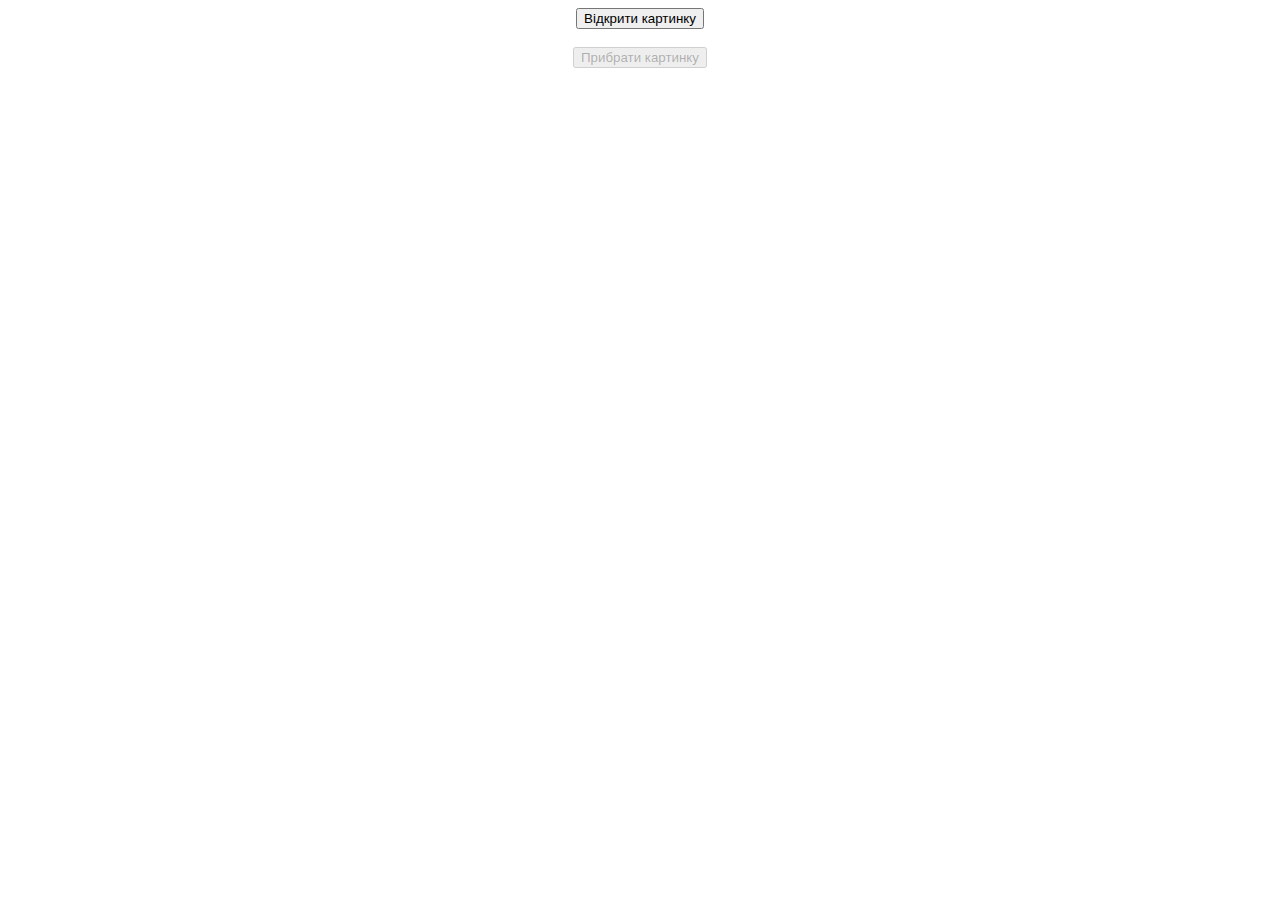
==== index.html @ 2704a087 "status" ====
<!DOCTYPE html>
<html lang="en">
<head>
    <meta charset="UTF-8">
    <meta http-equiv="X-UA-Compatible" content="IE=edge">
    <meta name="viewport" content="width=device-width, initial-scale=1.e">
    <link rel = "stylesheet" href = "./css/styles.css"> 
    <title>Document</title>
    </head>
    <body>
        <div class="container">
            <div class="image-container">
                <img class="img" src="./img/Wide angle little boy in messy cluttered house.jpg" alt="nice animals">
                <button id="btn-hapiness">Відкрити картинку</button><br><br>
                <button id="btn-sadness" disabled="true">Прибрати картинку</button> 
            </div>
        </div>
    <script src="./js/script13.js"></script>    
</body>
</html>
---- css/styles.css ----
.container { 
    width: 480px;
    margin: 0 auto;
}

.image-container {
    text-align: center;
}
.img {
    display: none;
    width: 100%;
    margin-bottom: 15px;
}
.img.show {
    display: inline;
}
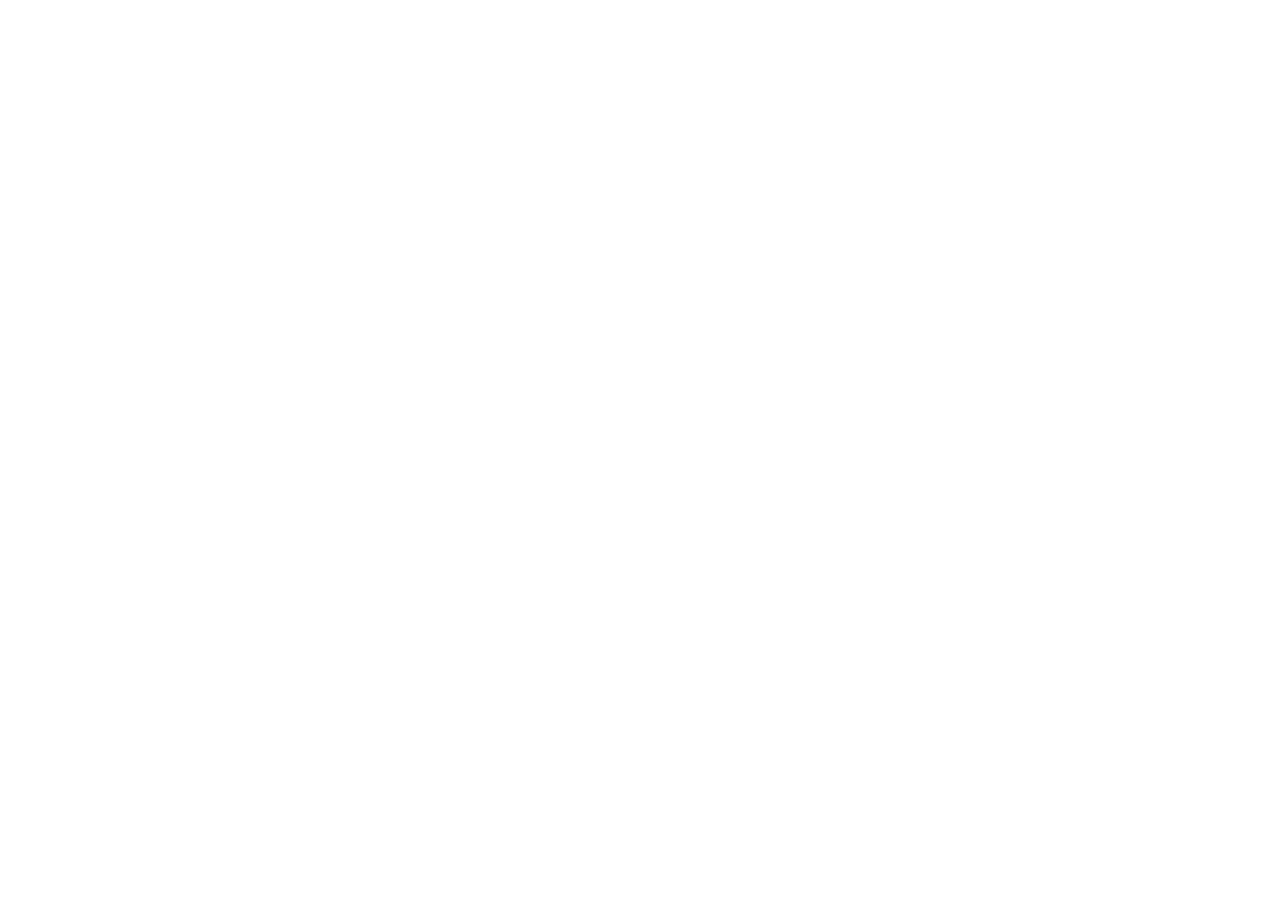
==== commit e8b75655: "next lesson" ====
--- a/index.html
+++ b/index.html
@@ -8,13 +8,15 @@
     <title>Document</title>
     </head>
     <body>
-        <div class="container">
+        <!-- <div class="container">
             <div class="image-container">
                 <img class="img" src="./img/Wide angle little boy in messy cluttered house.jpg" alt="nice animals">
                 <button id="btn-hapiness">Відкрити картинку</button><br><br>
                 <button id="btn-sadness" disabled="true">Прибрати картинку</button> 
             </div>
-        </div>
-    <script src="./js/script13.js"></script>    
-</body>
+        </div> -->
+        <div class="charts-container"></div>
+        <script src="https://cdn.jsdelivr.net/npm/lodash@4.17.15/lodash.min.js"></script>
+        <script src="./js/script24.js"></script>    
+    </body>
 </html>--- a/css/styles.css
+++ b/css/styles.css
@@ -13,4 +13,11 @@
 }
 .img.show {
     display: inline;
+}
+
+.chart {
+    margin: 10px;
+    display:inline-flex;
+    width:40px;
+    float: inherit;
 }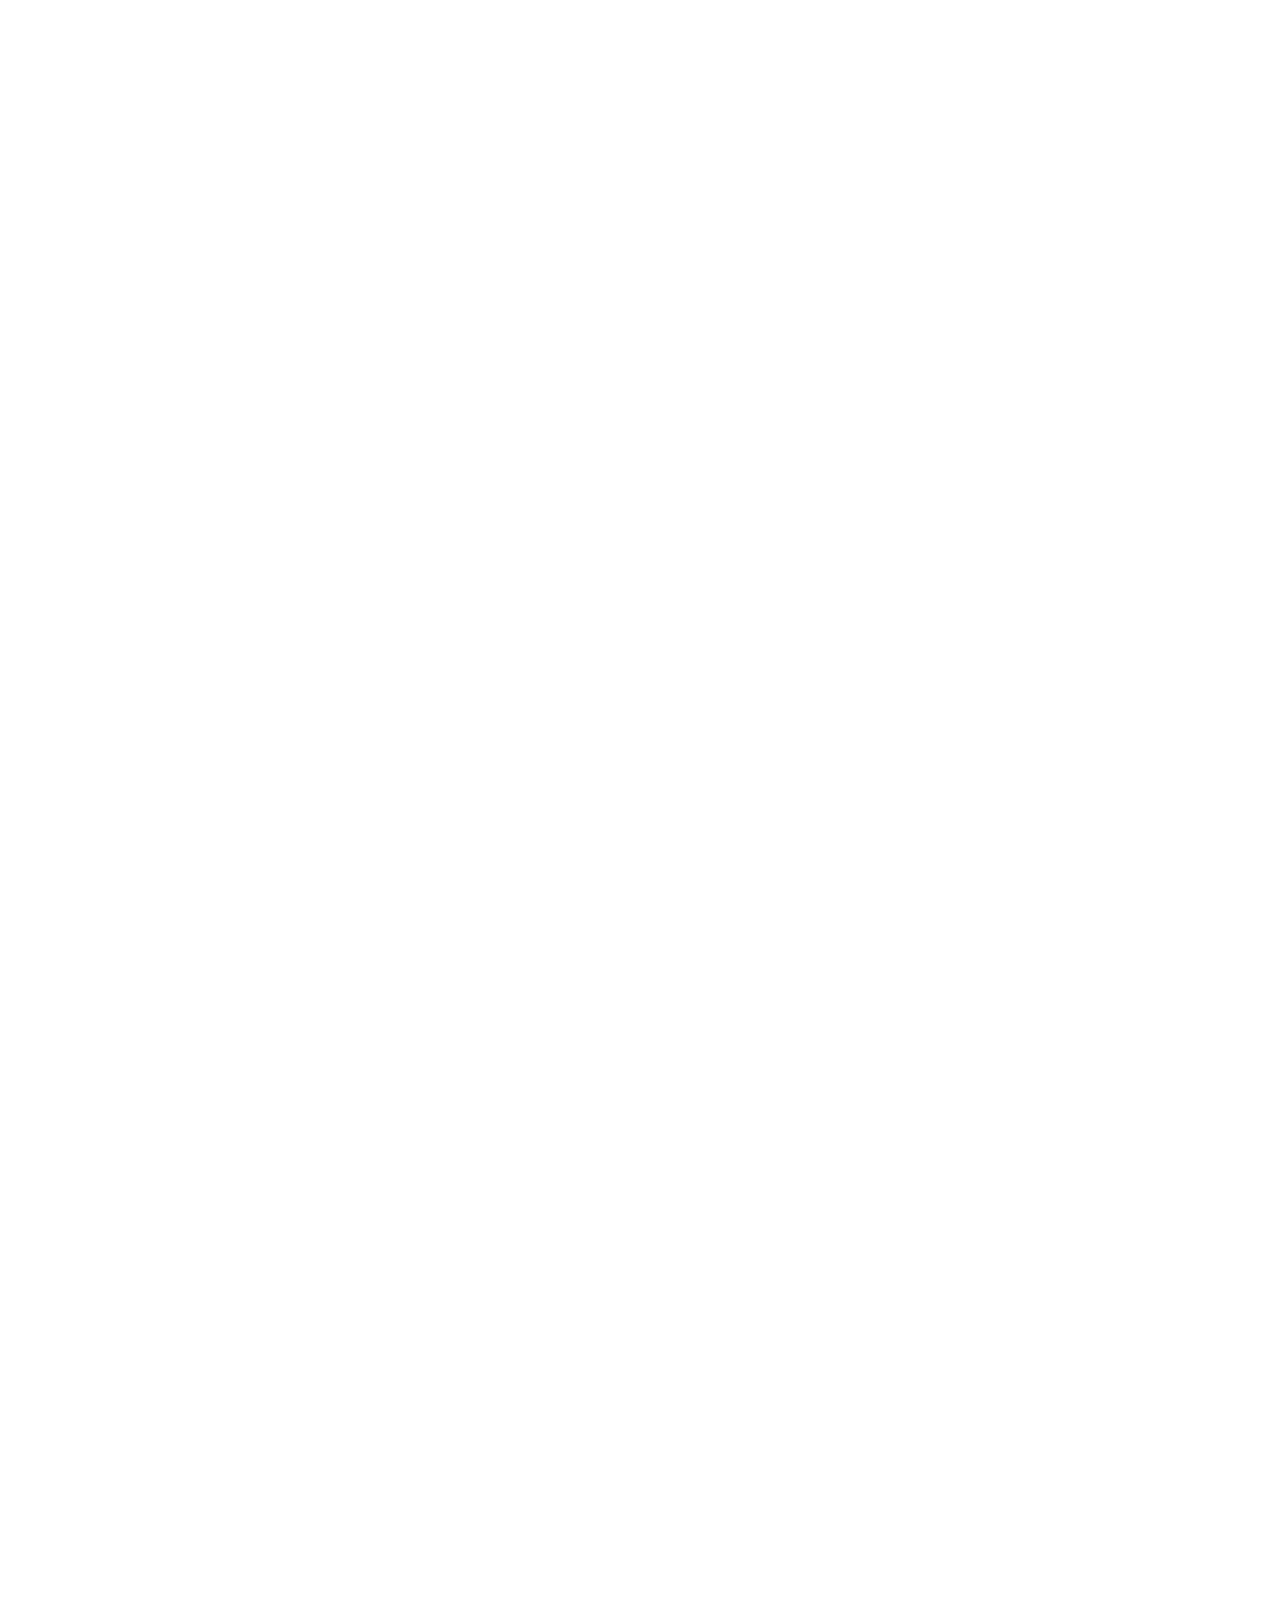
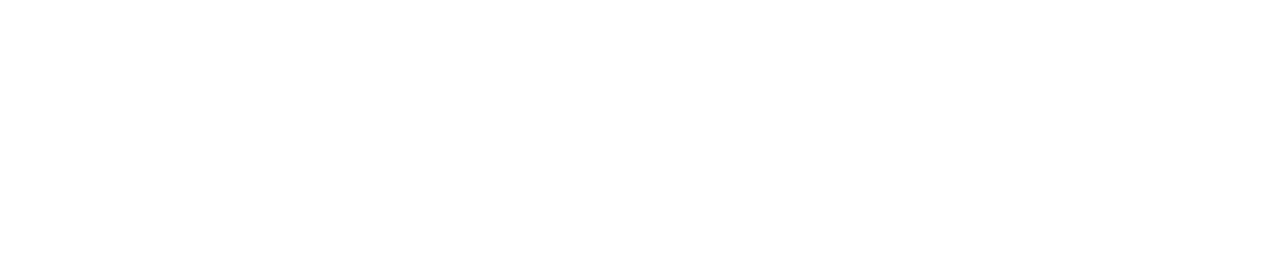
==== commit 590c3c38: "this" ====
--- a/index.html
+++ b/index.html
@@ -4,10 +4,11 @@
     <meta charset="UTF-8">
     <meta http-equiv="X-UA-Compatible" content="IE=edge">
     <meta name="viewport" content="width=device-width, initial-scale=1.e">
-    <link rel = "stylesheet" href = "./css/styles.css"> 
+    <link rel = "stylesheet" href = "./css/styles2.css"> 
     <title>Document</title>
     </head>
     <body>
+        <div class="squares-container"></div>
         <!-- <div class="container">
             <div class="image-container">
                 <img class="img" src="./img/Wide angle little boy in messy cluttered house.jpg" alt="nice animals">
@@ -15,8 +16,8 @@
                 <button id="btn-sadness" disabled="true">Прибрати картинку</button> 
             </div>
         </div> -->
-        <div class="charts-container"></div>
+        <div class="squares-container"></div>
         <script src="https://cdn.jsdelivr.net/npm/lodash@4.17.15/lodash.min.js"></script>
-        <script src="./js/script24.js"></script>    
+        <script src="./js/script26.js"></script>    
     </body>
 </html>--- a/css/styles2.css
+++ b/css/styles2.css
@@ -0,0 +1,30 @@
+.squares-container {
+    width: 800px;
+    margin: 20px auto;
+    height: 100vh;
+    display: flex;
+    justify-content: space-between;
+    align-items: center;
+    flex-wrap: wrap;
+    font-family: Arial, Helvetica, sans-serif;
+}
+
+.square {
+    display: flex;
+    justify-content: center;
+    align-items: center;
+    width: 30%;
+    height: 100px;
+    margin-bottom: 10px;
+    border: 1px solid black;
+    background-color: aqua;
+    cursor: pointer;
+}
+
+.square-wrong {
+    background-color: red;
+}
+
+.square-correct {
+    background-color: green;
+}